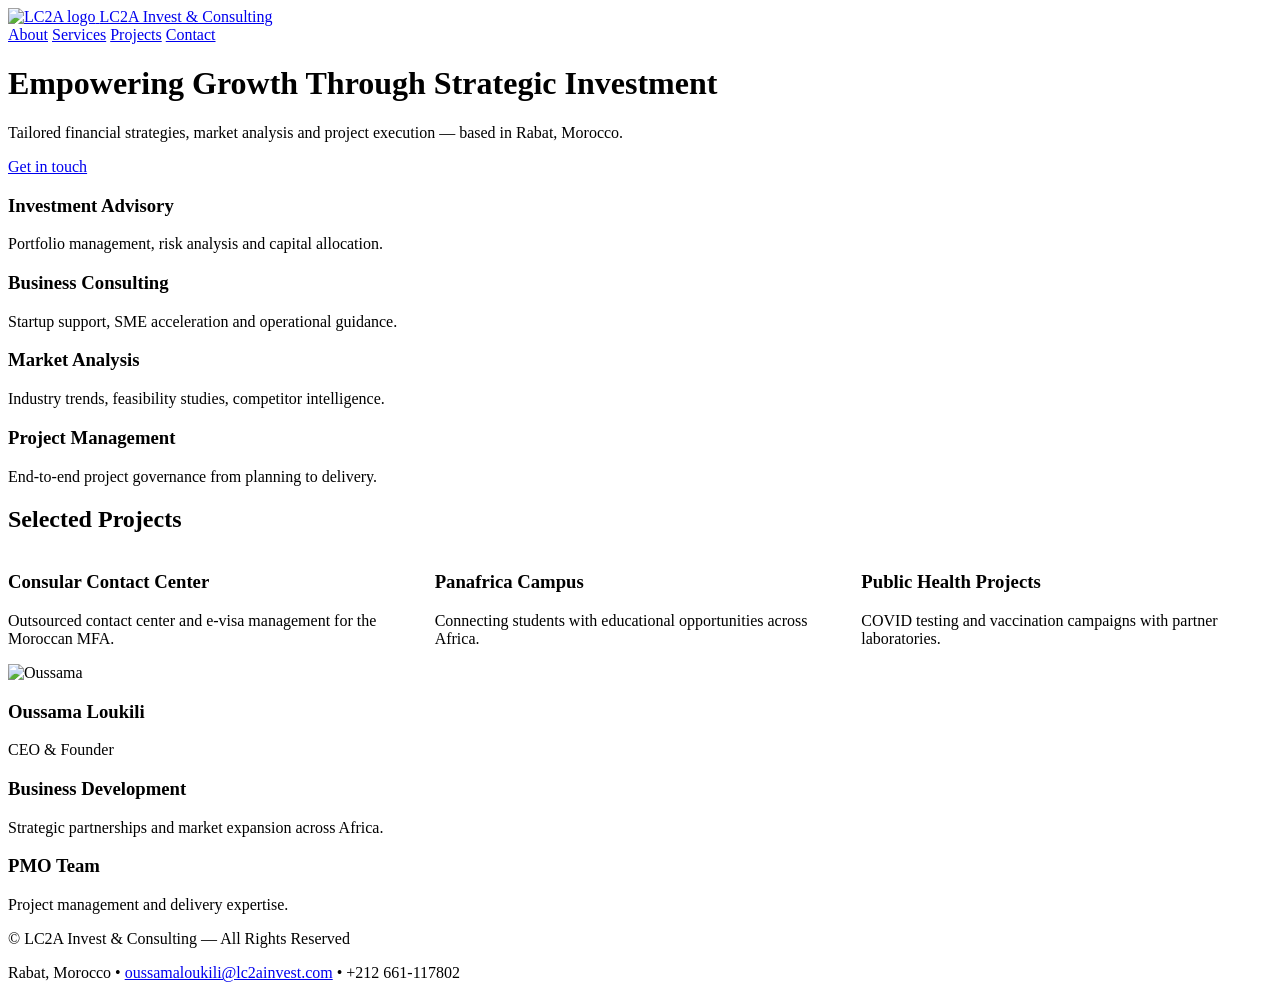
==== index.html @ a02d0fb8 "Add files via upload" ====
<!doctype html>
<html lang="en">
<head>
  <meta charset="utf-8" />
  <meta name="viewport" content="width=device-width, initial-scale=1" />
  <title>LC2A Invest & Consulting</title>
  <script src="https://cdn.tailwindcss.com"></script>
  <link rel="stylesheet" href="styles/style.css" />
  <!-- Swiper (slider) -->
  <link rel="stylesheet" href="https://unpkg.com/swiper@8/swiper-bundle.min.css" />
  <script src="https://unpkg.com/swiper@8/swiper-bundle.min.js"></script>
  <!-- AOS for scroll animations -->
  <link href='https://unpkg.com/aos@2.3.1/dist/aos.css' rel='stylesheet'>
  <script src='https://unpkg.com/aos@2.3.1/dist/aos.js'></script>
</head>
<body class="antialiased text-gray-800">
  <header class="bg-[#0A2342] text-white">
    <div class="container mx-auto flex items-center justify-between p-6">
      <a href="index.html" class="flex items-center gap-4">
        <img src="assets/images/logo.png" alt="LC2A logo" class="h-12"/>
        <span class="font-semibold text-lg">LC2A Invest & Consulting</span>
      </a>
      <nav class="space-x-6">
        <a href="about.html" class="hover:underline">About</a>
        <a href="services.html" class="hover:underline">Services</a>
        <a href="projects.html" class="hover:underline">Projects</a>
        <a href="contact.html" class="hover:underline">Contact</a>
      </nav>
    </div>
    <div class="container mx-auto text-center py-16">
      <h1 class="text-4xl md:text-5xl font-bold" data-aos="fade-up">Empowering Growth Through Strategic Investment</h1>
      <p class="mt-4 max-w-2xl mx-auto" data-aos="fade-up" data-aos-delay="120">Tailored financial strategies, market analysis and project execution — based in Rabat, Morocco.</p>
      <div class="mt-8" data-aos="fade-up" data-aos-delay="240">
        <a href="contact.html" class="bg-[#C8A039] text-[#0A2342] px-6 py-3 rounded-md font-semibold">Get in touch</a>
      </div>
    </div>
  </header>

  <main class="container mx-auto py-12">
    <!-- Services preview -->
    <section class="grid md:grid-cols-4 gap-6" data-aos="fade-up">
      <div class="p-6 bg-white rounded-lg shadow">
        <h3 class="font-semibold">Investment Advisory</h3>
        <p class="mt-2 text-sm">Portfolio management, risk analysis and capital allocation.</p>
      </div>
      <div class="p-6 bg-white rounded-lg shadow">
        <h3 class="font-semibold">Business Consulting</h3>
        <p class="mt-2 text-sm">Startup support, SME acceleration and operational guidance.</p>
      </div>
      <div class="p-6 bg-white rounded-lg shadow">
        <h3 class="font-semibold">Market Analysis</h3>
        <p class="mt-2 text-sm">Industry trends, feasibility studies, competitor intelligence.</p>
      </div>
      <div class="p-6 bg-white rounded-lg shadow">
        <h3 class="font-semibold">Project Management</h3>
        <p class="mt-2 text-sm">End-to-end project governance from planning to delivery.</p>
      </div>
    </section>

    <!-- Slider / Case studies -->
    <section class="mt-12" data-aos="fade-up">
      <h2 class="text-2xl font-bold mb-4">Selected Projects</h2>
      <!-- Swiper -->
      <div class="swiper mySwiper">
        <div class="swiper-wrapper">
          <div class="swiper-slide p-6 bg-white rounded-lg shadow">
            <h3 class="font-semibold">Consular Contact Center</h3>
            <p class="mt-2 text-sm">Outsourced contact center and e-visa management for the Moroccan MFA.</p>
          </div>
          <div class="swiper-slide p-6 bg-white rounded-lg shadow">
            <h3 class="font-semibold">Panafrica Campus</h3>
            <p class="mt-2 text-sm">Connecting students with educational opportunities across Africa.</p>
          </div>
          <div class="swiper-slide p-6 bg-white rounded-lg shadow">
            <h3 class="font-semibold">Public Health Projects</h3>
            <p class="mt-2 text-sm">COVID testing and vaccination campaigns with partner laboratories.</p>
          </div>
        </div>
        <div class="swiper-pagination"></div>
      </div>
    </section>

    <!-- Team preview -->
    <section class="mt-12 grid md:grid-cols-3 gap-6" data-aos="fade-up">
      <div class="text-center p-6 bg-white rounded-lg shadow">
        <img src="assets/images/logo.png" alt="Oussama" class="mx-auto h-28 w-28 object-cover rounded-full"/>
        <h3 class="mt-4 font-semibold">Oussama Loukili</h3>
        <p class="text-sm">CEO & Founder</p>
      </div>
      <div class="text-center p-6 bg-white rounded-lg shadow">
        <h3 class="mt-4 font-semibold">Business Development</h3>
        <p class="text-sm">Strategic partnerships and market expansion across Africa.</p>
      </div>
      <div class="text-center p-6 bg-white rounded-lg shadow">
        <h3 class="mt-4 font-semibold">PMO Team</h3>
        <p class="text-sm">Project management and delivery expertise.</p>
      </div>
    </section>
  </main>

  <footer class="bg-[#0A2342] text-white py-8 mt-12">
    <div class="container mx-auto text-center">
      <p>© LC2A Invest & Consulting — All Rights Reserved</p>
      <p class="mt-2 text-sm">Rabat, Morocco • <a href="mailto:oussamaloukili@lc2ainvest.com" class="underline">oussamaloukili@lc2ainvest.com</a> • +212 661-117802</p>
    </div>
  </footer>

  <script>
    AOS.init();
    var swiper = new Swiper('.mySwiper', { slidesPerView: 1, spaceBetween: 16, pagination: { el: '.swiper-pagination', clickable: true, }, breakpoints: { 768: { slidesPerView: 2 }, 1024: { slidesPerView: 3 } } });
  </script>
</body>
</html>
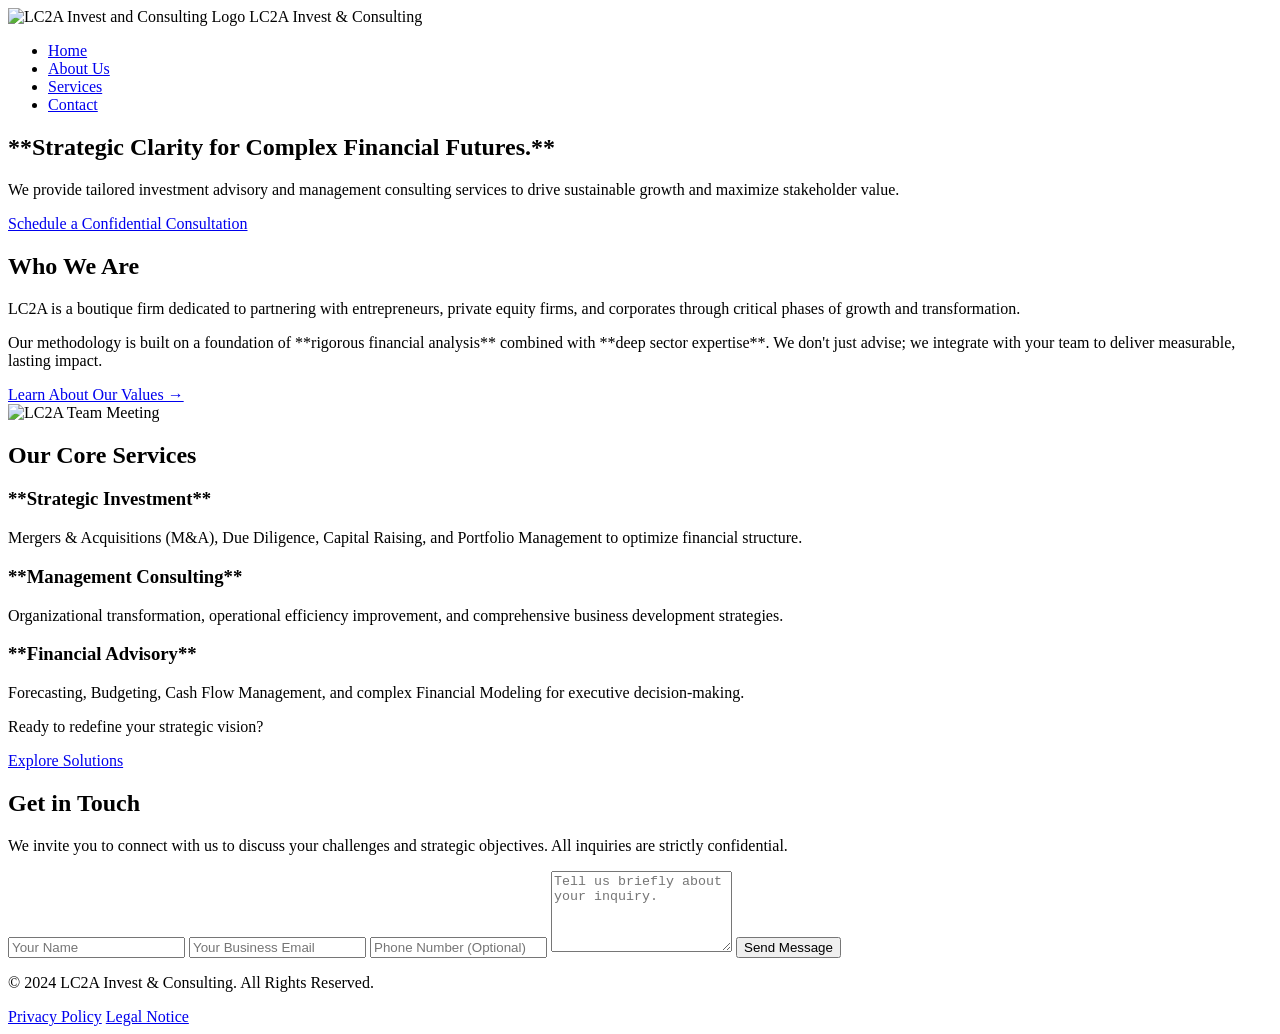
==== commit 8cf934d4: "Refactor index.html for better structure and content Updated the HTML structure and content for impr" ====
--- a/index.html
+++ b/index.html
@@ -1,113 +1,104 @@
-<!doctype html>
+<!DOCTYPE html>
 <html lang="en">
 <head>
-  <meta charset="utf-8" />
-  <meta name="viewport" content="width=device-width, initial-scale=1" />
-  <title>LC2A Invest & Consulting</title>
-  <script src="https://cdn.tailwindcss.com"></script>
-  <link rel="stylesheet" href="styles/style.css" />
-  <!-- Swiper (slider) -->
-  <link rel="stylesheet" href="https://unpkg.com/swiper@8/swiper-bundle.min.css" />
-  <script src="https://unpkg.com/swiper@8/swiper-bundle.min.js"></script>
-  <!-- AOS for scroll animations -->
-  <link href='https://unpkg.com/aos@2.3.1/dist/aos.css' rel='stylesheet'>
-  <script src='https://unpkg.com/aos@2.3.1/dist/aos.js'></script>
+    <meta charset="UTF-8">
+    <meta name="viewport" content="width=device-width, initial-scale=1.0">
+    <title>LC2A Invest & Consulting - Strategic Financial Advisory</title>
+    <link rel="stylesheet" href="css/style.css">
+    <link href="https://fonts.googleapis.com/css2?family=Poppins:wght@300;400;600;700&display=swap" rel="stylesheet">
+    <link rel="icon" type="image/png" href="img/favicon.png">
 </head>
-<body class="antialiased text-gray-800">
-  <header class="bg-[#0A2342] text-white">
-    <div class="container mx-auto flex items-center justify-between p-6">
-      <a href="index.html" class="flex items-center gap-4">
-        <img src="assets/images/logo.png" alt="LC2A logo" class="h-12"/>
-        <span class="font-semibold text-lg">LC2A Invest & Consulting</span>
-      </a>
-      <nav class="space-x-6">
-        <a href="about.html" class="hover:underline">About</a>
-        <a href="services.html" class="hover:underline">Services</a>
-        <a href="projects.html" class="hover:underline">Projects</a>
-        <a href="contact.html" class="hover:underline">Contact</a>
-      </nav>
-    </div>
-    <div class="container mx-auto text-center py-16">
-      <h1 class="text-4xl md:text-5xl font-bold" data-aos="fade-up">Empowering Growth Through Strategic Investment</h1>
-      <p class="mt-4 max-w-2xl mx-auto" data-aos="fade-up" data-aos-delay="120">Tailored financial strategies, market analysis and project execution — based in Rabat, Morocco.</p>
-      <div class="mt-8" data-aos="fade-up" data-aos-delay="240">
-        <a href="contact.html" class="bg-[#C8A039] text-[#0A2342] px-6 py-3 rounded-md font-semibold">Get in touch</a>
-      </div>
-    </div>
-  </header>
+<body>
 
-  <main class="container mx-auto py-12">
-    <!-- Services preview -->
-    <section class="grid md:grid-cols-4 gap-6" data-aos="fade-up">
-      <div class="p-6 bg-white rounded-lg shadow">
-        <h3 class="font-semibold">Investment Advisory</h3>
-        <p class="mt-2 text-sm">Portfolio management, risk analysis and capital allocation.</p>
-      </div>
-      <div class="p-6 bg-white rounded-lg shadow">
-        <h3 class="font-semibold">Business Consulting</h3>
-        <p class="mt-2 text-sm">Startup support, SME acceleration and operational guidance.</p>
-      </div>
-      <div class="p-6 bg-white rounded-lg shadow">
-        <h3 class="font-semibold">Market Analysis</h3>
-        <p class="mt-2 text-sm">Industry trends, feasibility studies, competitor intelligence.</p>
-      </div>
-      <div class="p-6 bg-white rounded-lg shadow">
-        <h3 class="font-semibold">Project Management</h3>
-        <p class="mt-2 text-sm">End-to-end project governance from planning to delivery.</p>
-      </div>
-    </section>
+    <header>
+        <div class="container">
+            <div class="logo">
+                <img src="img/logo.png" alt="LC2A Invest and Consulting Logo">
+                <span>LC2A Invest & Consulting</span>
+            </div>
+            <nav>
+                <ul>
+                    <li><a href="#home">Home</a></li>
+                    <li><a href="#about">About Us</a></li>
+                    <li><a href="#services">Services</a></li>
+                    <li><a href="#contact">Contact</a></li>
+                </ul>
+            </nav>
+        </div>
+    </header>
 
-    <!-- Slider / Case studies -->
-    <section class="mt-12" data-aos="fade-up">
-      <h2 class="text-2xl font-bold mb-4">Selected Projects</h2>
-      <!-- Swiper -->
-      <div class="swiper mySwiper">
-        <div class="swiper-wrapper">
-          <div class="swiper-slide p-6 bg-white rounded-lg shadow">
-            <h3 class="font-semibold">Consular Contact Center</h3>
-            <p class="mt-2 text-sm">Outsourced contact center and e-visa management for the Moroccan MFA.</p>
-          </div>
-          <div class="swiper-slide p-6 bg-white rounded-lg shadow">
-            <h3 class="font-semibold">Panafrica Campus</h3>
-            <p class="mt-2 text-sm">Connecting students with educational opportunities across Africa.</p>
-          </div>
-          <div class="swiper-slide p-6 bg-white rounded-lg shadow">
-            <h3 class="font-semibold">Public Health Projects</h3>
-            <p class="mt-2 text-sm">COVID testing and vaccination campaigns with partner laboratories.</p>
-          </div>
+    <main>
+        <section id="home" class="hero">
+            <div class="container">
+                <h1>**Strategic Clarity for Complex Financial Futures.**</h1>
+                <p>We provide tailored investment advisory and management consulting services to drive sustainable growth and maximize stakeholder value.</p>
+                <a href="#contact" class="cta-button">Schedule a Confidential Consultation</a>
+            </div>
+        </section>
+
+        <section id="about" class="content-section">
+            <div class="container">
+                <h2>Who We Are</h2>
+                <div class="about-grid">
+                    <div class="text-content">
+                        <p>LC2A is a boutique firm dedicated to partnering with entrepreneurs, private equity firms, and corporates through critical phases of growth and transformation.</p>
+                        <p>Our methodology is built on a foundation of **rigorous financial analysis** combined with **deep sector expertise**. We don't just advise; we integrate with your team to deliver measurable, lasting impact.</p>
+                        <a href="#" class="secondary-link">Learn About Our Values →</a>
+                    </div>
+                    <div class="image-content">
+                        <img src="img/team-photo-placeholder.jpg" alt="LC2A Team Meeting">
+                    </div>
+                </div>
+            </div>
+        </section>
+
+        <section id="services" class="content-section services-bg">
+            <div class="container">
+                <h2>Our Core Services</h2>
+                <div class="services-grid">
+                    <div class="service-card">
+                        <h3>**Strategic Investment**</h3>
+                        <p>Mergers & Acquisitions (M&A), Due Diligence, Capital Raising, and Portfolio Management to optimize financial structure.</p>
+                    </div>
+                    <div class="service-card">
+                        <h3>**Management Consulting**</h3>
+                        <p>Organizational transformation, operational efficiency improvement, and comprehensive business development strategies.</p>
+                    </div>
+                    <div class="service-card">
+                        <h3>**Financial Advisory**</h3>
+                        <p>Forecasting, Budgeting, Cash Flow Management, and complex Financial Modeling for executive decision-making.</p>
+                    </div>
+                </div>
+                <div class="cta-banner">
+                    <p>Ready to redefine your strategic vision?</p>
+                    <a href="#contact" class="cta-button">Explore Solutions</a>
+                </div>
+            </div>
+        </section>
+
+        <section id="contact" class="content-section contact-form-section">
+            <div class="container">
+                <h2>Get in Touch</h2>
+                <p>We invite you to connect with us to discuss your challenges and strategic objectives. All inquiries are strictly confidential.</p>
+                <form action="#" method="POST">
+                    <input type="text" name="name" placeholder="Your Name" required>
+                    <input type="email" name="email" placeholder="Your Business Email" required>
+                    <input type="tel" name="phone" placeholder="Phone Number (Optional)">
+                    <textarea name="message" rows="5" placeholder="Tell us briefly about your inquiry." required></textarea>
+                    <button type="submit" class="cta-button">Send Message</button>
+                </form>
+            </div>
+        </section>
+    </main>
+
+    <footer>
+        <div class="container">
+            <p>&copy; 2024 LC2A Invest & Consulting. All Rights Reserved.</p>
+            <div class="footer-links">
+                <a href="#">Privacy Policy</a>
+                <a href="#">Legal Notice</a>
+            </div>
         </div>
-        <div class="swiper-pagination"></div>
-      </div>
-    </section>
-
-    <!-- Team preview -->
-    <section class="mt-12 grid md:grid-cols-3 gap-6" data-aos="fade-up">
-      <div class="text-center p-6 bg-white rounded-lg shadow">
-        <img src="assets/images/logo.png" alt="Oussama" class="mx-auto h-28 w-28 object-cover rounded-full"/>
-        <h3 class="mt-4 font-semibold">Oussama Loukili</h3>
-        <p class="text-sm">CEO & Founder</p>
-      </div>
-      <div class="text-center p-6 bg-white rounded-lg shadow">
-        <h3 class="mt-4 font-semibold">Business Development</h3>
-        <p class="text-sm">Strategic partnerships and market expansion across Africa.</p>
-      </div>
-      <div class="text-center p-6 bg-white rounded-lg shadow">
-        <h3 class="mt-4 font-semibold">PMO Team</h3>
-        <p class="text-sm">Project management and delivery expertise.</p>
-      </div>
-    </section>
-  </main>
-
-  <footer class="bg-[#0A2342] text-white py-8 mt-12">
-    <div class="container mx-auto text-center">
-      <p>© LC2A Invest & Consulting — All Rights Reserved</p>
-      <p class="mt-2 text-sm">Rabat, Morocco • <a href="mailto:oussamaloukili@lc2ainvest.com" class="underline">oussamaloukili@lc2ainvest.com</a> • +212 661-117802</p>
-    </div>
-  </footer>
-
-  <script>
-    AOS.init();
-    var swiper = new Swiper('.mySwiper', { slidesPerView: 1, spaceBetween: 16, pagination: { el: '.swiper-pagination', clickable: true, }, breakpoints: { 768: { slidesPerView: 2 }, 1024: { slidesPerView: 3 } } });
-  </script>
+    </footer>
 </body>
 </html>
